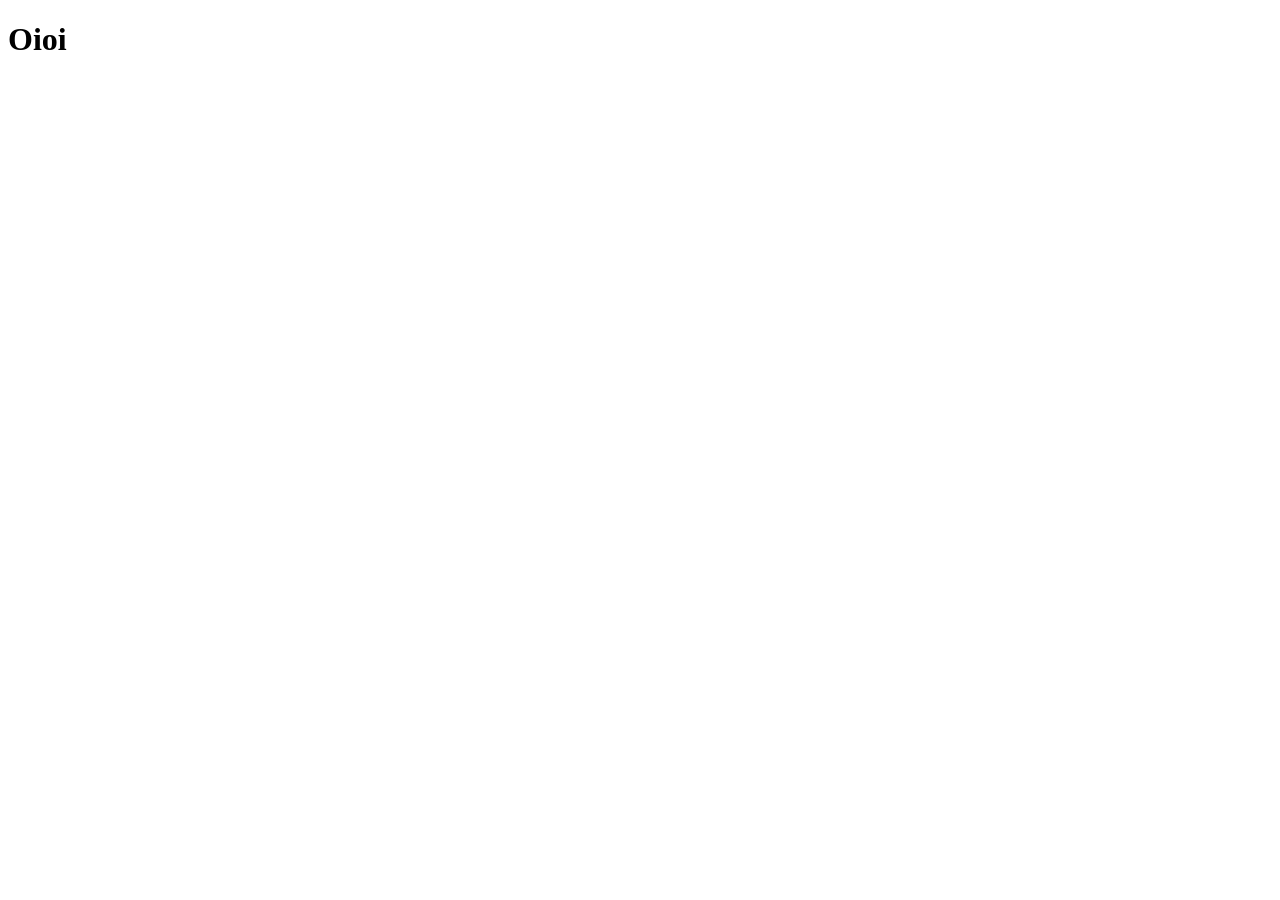
==== first-week/index.html @ 09de982b "01-11" ====
<!DOCTYPE html>
<html lang="en">
<head>
    <meta charset="UTF-8">
    <meta http-equiv="X-UA-Compatible" content="IE=edge">
    <meta name="viewport" content="width=device-width, initial-scale=1.0">
    <title>Primeira página de back-end avançado</title>
    <script src="../js/index.js" defer></script>

</head>
<body>

    <h1>Oioi</h1>

</body>
</html>
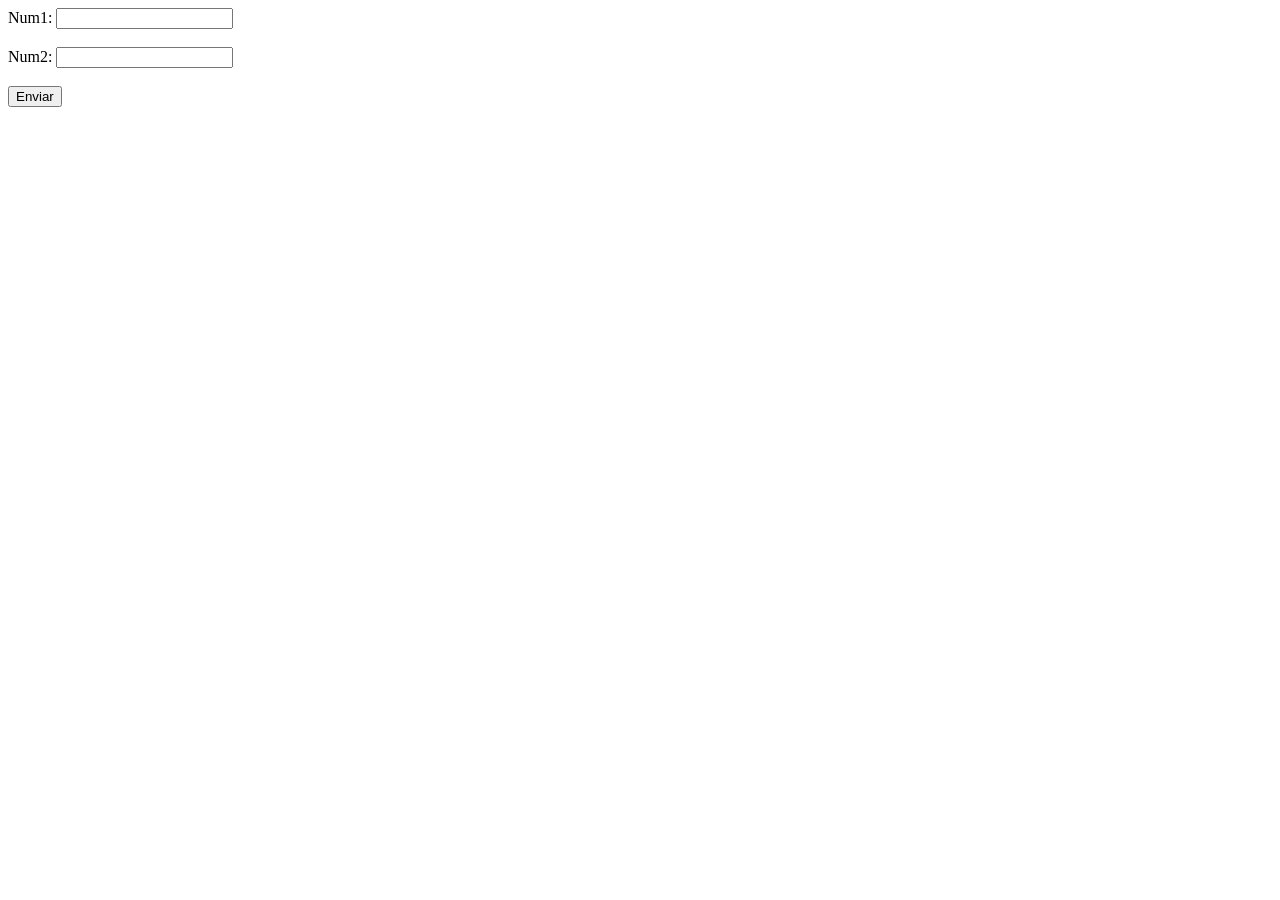
==== commit 5dfc3e83: "03-11" ====
--- a/first-week/index.html
+++ b/first-week/index.html
@@ -6,11 +6,20 @@
     <meta name="viewport" content="width=device-width, initial-scale=1.0">
     <title>Primeira página de back-end avançado</title>
     <script src="../js/index.js" defer></script>
+    
 
 </head>
 <body>
 
-    <h1>Oioi</h1>
+    <form name="form" action="../js/cal.js">
+        <label for="num1">Num1:</label>
+        <input type="number" name="num1"><br><br>
+
+        <label for="num2">Num2:</label>
+        <input type="number" name="num2"><br><br>
+
+        <input type="submit" value="Enviar">
+    </form>
 
 </body>
 </html>
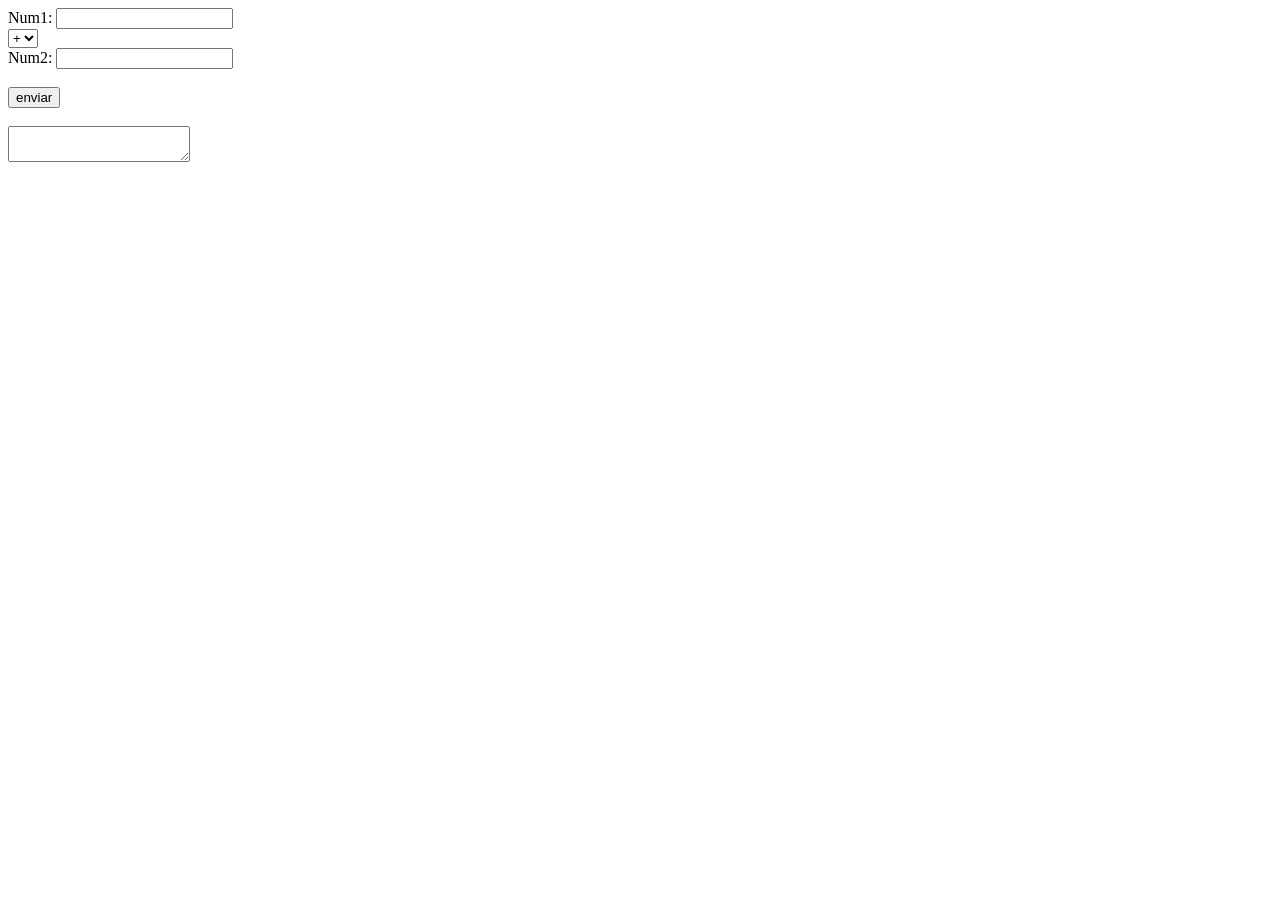
==== commit f2d7b855: "07-11" ====
--- a/first-week/index.html
+++ b/first-week/index.html
@@ -1,25 +1,27 @@
 <!DOCTYPE html>
-<html lang="en">
+<html lang="pt-BR">
 <head>
     <meta charset="UTF-8">
     <meta http-equiv="X-UA-Compatible" content="IE=edge">
     <meta name="viewport" content="width=device-width, initial-scale=1.0">
-    <title>Primeira página de back-end avançado</title>
-    <script src="../js/index.js" defer></script>
-    
-
+    <title>Index</title>
 </head>
 <body>
-
-    <form name="form" action="../js/cal.js">
-        <label for="num1">Num1:</label>
-        <input type="number" name="num1"><br><br>
-
-        <label for="num2">Num2:</label>
-        <input type="number" name="num2"><br><br>
-
-        <input type="submit" value="Enviar">
+    <form id="form">
+        <label for="input01">Num1:</label>
+        <input type="number" name="input01"><br>
+        <select name="op">
+            <option value="+">+</option>
+            <option value="-">-</option>
+            <option value="*">*</option>
+            <option value="/">/</option>
+        </select><br>
+        <label for="input02">Num2:</label>
+        <input type="number" name="input02"><br><br>
+        <input type="button" name="enviar" value="enviar"><br><br>
+        
+        <textarea name="resultado"></textarea>
     </form>
-
+    <script src="/js/cal.js"></script>
 </body>
 </html>
